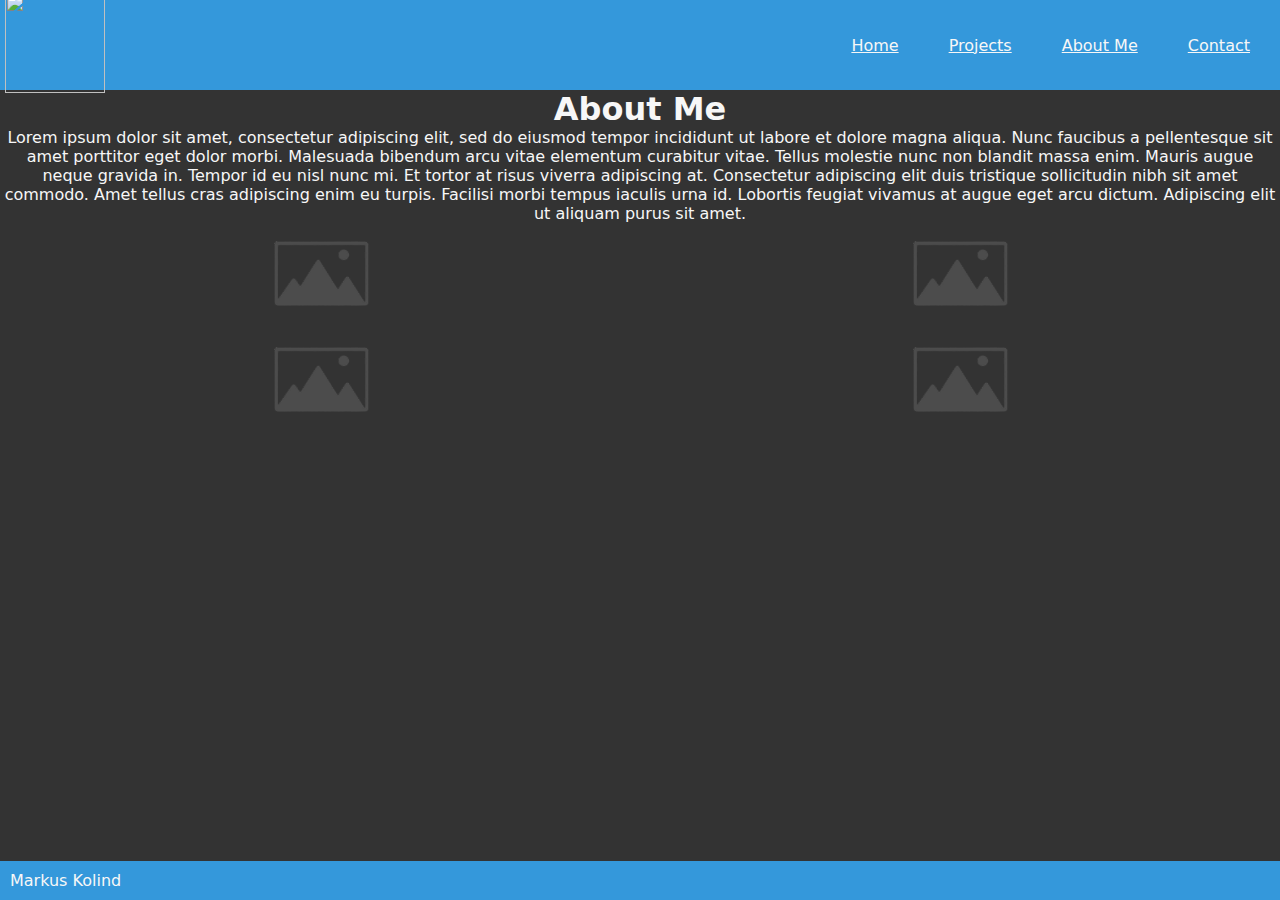
==== aboutme.html @ 0ecaa4ef "final" ====
<!doctype html>
<html>
<head>
<meta charset="utf-8">
<title>About Me</title>
<link rel="stylesheet" href="stylesheet.css">
</head>

<body>
	<nav class="top-bar">
		
		
		
		<div>
        <img src="../../../Desktop/Logo transparent.svg" alt="" width="100" height="100"/> </div>
		
		<input id="activate" type="checkbox"/> 
		<label class="menu-box" for="activate">
			<div class="icon"></div>
		</label>
		
<ul class="menu">

<li><a href="index.html">Home</a></li>
<li><a href="projects.html">Projects</a></li>
<li><a href="aboutme.html">About Me</a></li>
<li><a href="contact.html">Contact</a></li>

</ul> 

	
	</nav>
<h1 style="text-align:center;">About Me</h1>
<p style="text-align:center;">Lorem ipsum dolor sit amet, consectetur adipiscing elit, sed do eiusmod tempor incididunt ut labore et dolore magna aliqua. Nunc faucibus a pellentesque sit amet porttitor eget dolor morbi. Malesuada bibendum arcu vitae elementum curabitur vitae. Tellus molestie nunc non blandit massa enim. Mauris augue neque gravida in. Tempor id eu nisl nunc mi. Et tortor at risus viverra adipiscing at. Consectetur adipiscing elit duis tristique sollicitudin nibh sit amet commodo. Amet tellus cras adipiscing enim eu turpis. Facilisi morbi tempus iaculis urna id. Lobortis feugiat vivamus at augue eget arcu dictum. Adipiscing elit ut aliquam purus sit amet.</p>
<p stye="text-align:center;">
<table style="width:100%">
  <tr>
    <th><img src="PLACEHOLDER_IMAGE.png"></th>
    <th><img src="PLACEHOLDER_IMAGE.png"></th>
 </tr>
  <tr>
    <th><img src="PLACEHOLDER_IMAGE.png"></th>
    <th><img src="PLACEHOLDER_IMAGE.png"></th>
 </tr>
</table>
</p>

<div class="footer">
  <p>Markus Kolind</p>
</div>
	
</body>
</html>
---- stylesheet.css ----
@charset "utf-8";
/* CSS Document */

Body {
	Background:#333333;
}

* {
	

	margin: 0;
	padding:0;
	font-family: Segoe, "Segoe UI", "DejaVu Sans", "Trebuchet MS", Verdana, "sans-serif";
	color: #F7F7F7;
}

.footer {
   position: fixed;
   left: 0;
   bottom: 0;
   width: 100%;
   padding: 10px;
   background-color: #3498DB;
   color: white;
   text-align: left;
}

img {
	height: 100px;
}

.top-bar {
	display: flex;
	flex-direction: row;
	align-items: center;
	justify-content: space-between;
	background:#3498DB;
	height: 80px;
	padding: 5px;
	
}

.menu {
	display: flex;
	flex-direction: row;
	list-style-type: none;

}

li {
	padding: 25px;
	overflow: hidden;
	/*mellemrum mellem navigations-links*/
}

.menu-box {
	height: 100%;
	width: 30px;
	cursor: pointer;
	display: flex;
	flex-direction: column;
	justify-content: center;
	align-items: center;
}

.icon, .icon::before, .icon::after {
	display: block;
	background: white;
	position: absolute;
	height: 4px;
	width: 30px;
	border-radius: 2px;
	transition: transform 400ms;
}

.icon::before {
	content: "";
	margin-top: -8px
}

.icon::after {
	content: "";
	margin-top: 8px
}

#activate:checked + .menu-box .icon::before {
	margin-top: 0;
	transform: rotate(45deg);
}

#activate:checked + .menu-box .icon::after {
	margin-top: 0;
	transform: rotate(-45deg);
	
}
#activate:checked + .menu-box .icon {
	background: rgba(113,0,255,0)
}

#activate { 
	display:none;
}

.menu-box {
	display: none;
}

@media screen and (max-width: 700px) {
	.menu-box {
		display: flex;
	}
	
	.menu{
		position: absolute;
		top: 0;
		margin-top: 60px;
		left: 0;
		flex-direction: column;
		width: 100%;
		justify-content: center;
		align-items: center;
	}
	
	#activate ~ .menu li {
		height: 0;
		margin: 0;
		padding: 0;
		border: 0;
		transit: height 400ms;
	}
	
	#activate:checked ~ .menu li {
		border: 1px solid white;
		height: 40px;
		padding: 5px;
		transition: height 400ms;
	}
	
	.menu li {
		display: flex;
		justify-content: center;
		margin: 0;
		padding: 5px;
		width: 100%;
		background: #3498DB;
		
	}
.rowimage {
  display: flex;
  flex-wrap: wrap;
  padding: 0 4px;
}

.columnimage {
  flex: 50%;
  padding: 0 4px;
}
.columnimage img {
  margin-top: 8px;
  vertical-align: middle;
}

}
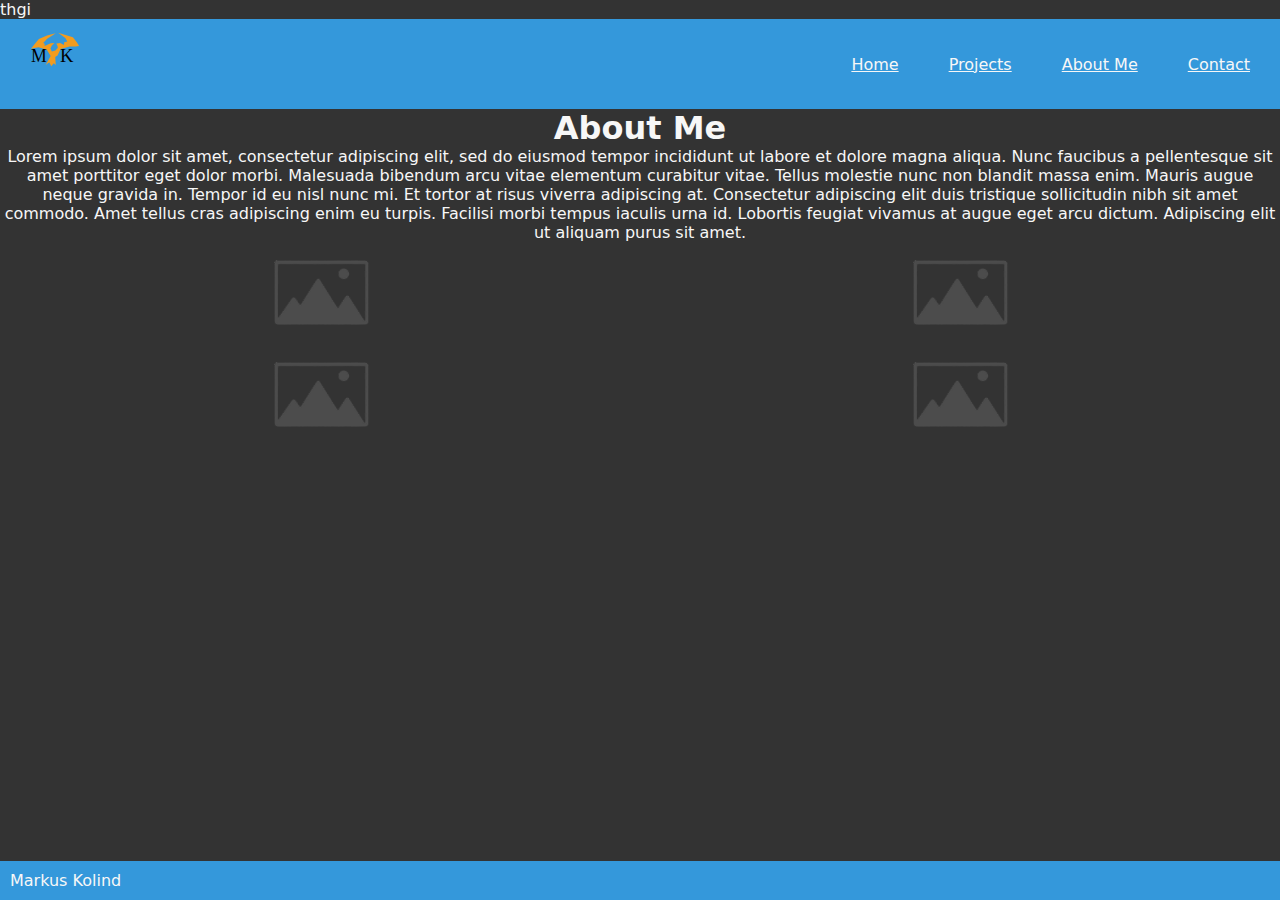
==== commit fae3d7a3: "final 2" ====
--- a/aboutme.html
+++ b/aboutme.html
@@ -1,4 +1,4 @@
-<!doctype html>
+thgi<!doctype html>
 <html>
 <head>
 <meta charset="utf-8">
@@ -12,7 +12,7 @@
 		
 		
 		<div>
-        <img src="../../../Desktop/Logo transparent.svg" alt="" width="100" height="100"/> </div>
+        <img src="Logo transparent.svg" alt="logo" loading ="lazy" width="100" height="100"/> </div>
 		
 		<input id="activate" type="checkbox"/> 
 		<label class="menu-box" for="activate">
